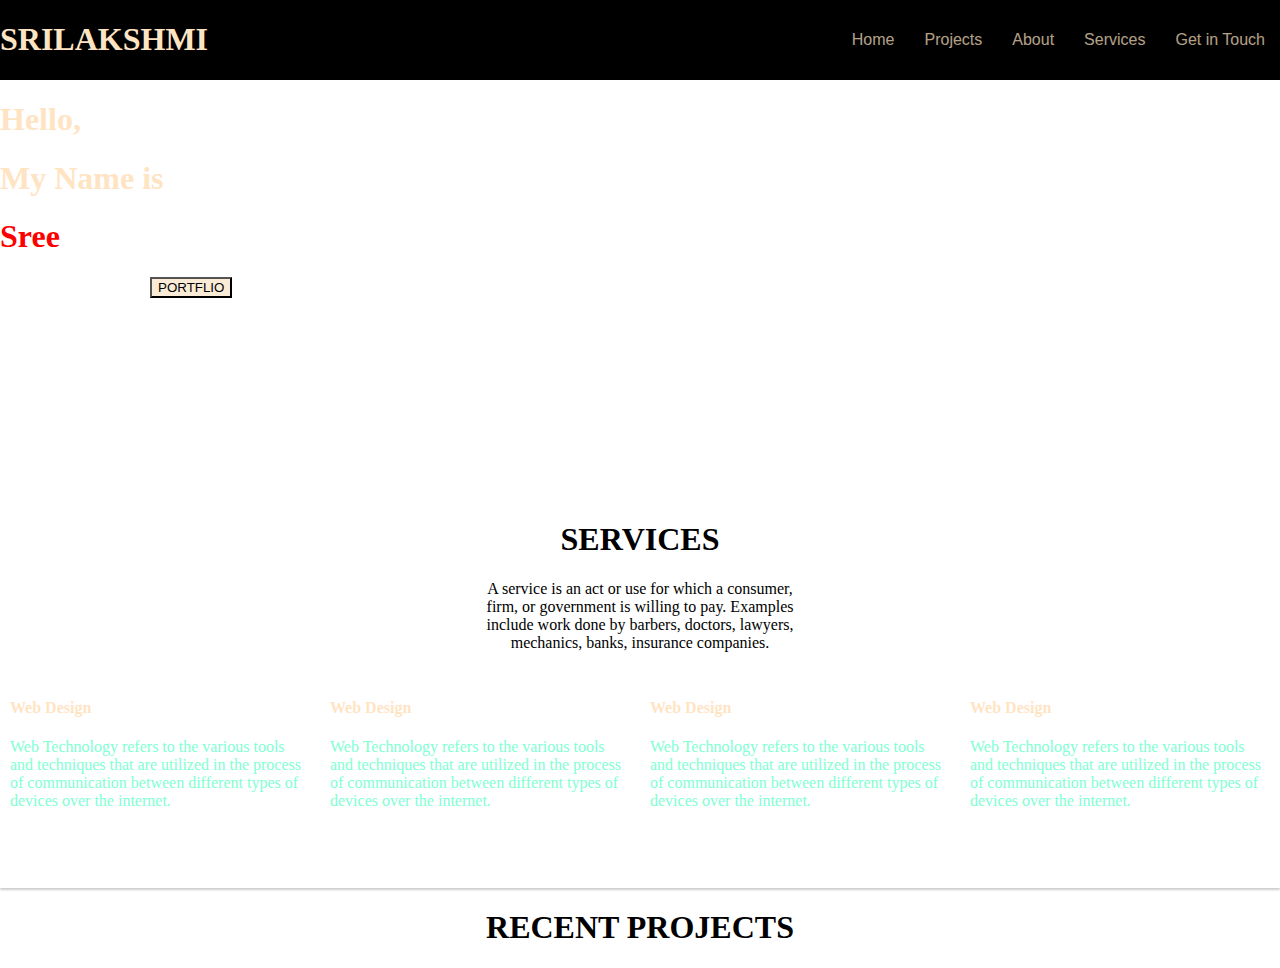
==== ttask.html @ 3f00d75c "Add files via upload" ====
<!DOCTYPE html>
<html lang="en">
<head>
    <meta charset="UTF-8">
    <meta http-equiv="X-UA-Compatible" content="IE=edge">
    <meta name="viewport" content="width=device-width, initial-scale=1.0">
    <title>Document</title>
    <style>
        body {
    margin: 0;
    padding: 0;
    
        }
#navigation-container {
    position: relative;
    background-color:black;
    display: flex;
    flex-direction: row;
    justify-content: space-between;
}

ul {
    display: flex;
    flex-direction: row;
    list-style-type: none;
}

a {
    text-decoration: none;
    color:bisque;
    font-size: 16px;
    font-family: "Trebuchet MS", Arial, Helvetica, sans-serif;
    padding: 5px 15px;
    opacity: 0.7;
}

li {
    display: flex;
    flex-direction: row;
    align-items: center;
}
.m1 {
    background-image:url("https://cdn.pixabay.com/photo/2020/05/07/04/01/digitization-5140071__480.jpg");
    height:500px;
    background-image: cover;
   

}
.m2{
    padding-left: 150px;
}


.card{
  box-shadow: 0 2px 2px 0 rgba(0,0,0,0.2);
  transition: 0.3s;
  display: flex;
  width: 100%;
  background-image:url("https://cdn.pixabay.com/photo/2016/03/25/01/44/abstract-1278048__480.jpg");
  justify-content: space-between;
}
.card:hover {
  box-shadow: 0 8px 16px 0 rgba(0,0,0,0.2);
}

.container {
  gap:10rem;
  border: 10px solid white;
  height: 200px;
}
.container1 {
  gap:10rem;
  border: 10px solid white;
}.container2 {
  gap:10rem;
  border: 10px solid white;
}.container3 {
  gap:10rem;
  border: 10px solid white;
}
.project {
  width:100%;
  border: 3px;
  border-color: black;
  height:100%
}
.pro{
   display:flex;
   flex-wrap: wrap;
   
}



    

    </style>
<head>
<link href="./answer.css" type="text/css" rel="stylesheet">
</head>
<body>
 <div class="m1"> 
<div class="navigation-bar">


  <div id="navigation-container">
    <h1 style="color:bisque;">SRILAKSHMI</h1>
    
    

    <ul>
      <li><a href="#">Home</a></li>
      <li><a href="#">Projects</a></li>
      <li><a href="#">About</a></li>
      <li><a href="#">Services</a></li>
      <li><a href="#">Get in Touch</a></li>
    </ul>
  </div>
  <h1 style="color: bisque;">Hello,</h1><h1 style="color: bisque;">My Name is</h1><h1 style="color: red;">Sree</h1>
  <div class="m2">
  <button style="background-color:antiquewhite ;">PORTFLIO</button>
</div>
  </div>
</div> 
<div>
    <h1 style="text-align: center;">SERVICES</h1>
    <p style="text-align: center;">
        A service is an act or use for which a consumer,<br> 
        firm, or government is willing to pay. Examples<br>
         include work done by barbers, doctors, lawyers,<br> 
         mechanics, banks, insurance companies.
    </p>
</div>


<div class="card">
    
    <div class="container">
      <h4 style="color: bisque ;"><b>Web Design</b></h4> 
      <p style="color: aquamarine;" >Web Technology refers to the various
        tools and techniques that are utilized 
        in the process of communication between 
        different types of devices over the internet.</p>
    </div>
  
    
    
    <div class="container1">
      <h4 style="color: bisque ;"><b>Web Design</b></h4> 
      <p style="color: aquamarine;" >Web Technology refers to the various
        tools and techniques that are utilized 
        in the process of communication between 
        different types of devices over the internet.</p>
    </div>
  
    
    <div class="container2">
      <h4 style="color: bisque ;"><b>Web Design</b></h4> 
      <p style="color: aquamarine;" >Web Technology refers to the various
        tools and techniques that are utilized 
        in the process of communication between 
        different types of devices over the internet.</p>
    </div>
  
    
    <div class="container3">
      <h4 style="color: bisque ;"><b>Web Design</b></h4> 
      <p style="color: aquamarine;" >Web Technology refers to the various
        tools and techniques that are utilized 
        in the process of communication between 
        different types of devices over the internet.</p>
   </div>
  
</div>
<div>
    <h1 style="text-align: center;">RECENT PROJECTS</h1>
</div>
<div class="project1">
  <div class="pro">
   <div class="pro1"></div>
   <div class="pro2"></div>
  </div>
  <div class="pro">
    <div class="pro3"></div>
    <div class="pro4"></div>
  </div>
  <div class="pro">
    <div class="pro5"></div>
    <div class="pro6"></div>
  </div>
  <div class="pro">
    <div class="pro7"></div>
    <div class="pro8"></div>
  </div>
</div>



</body>
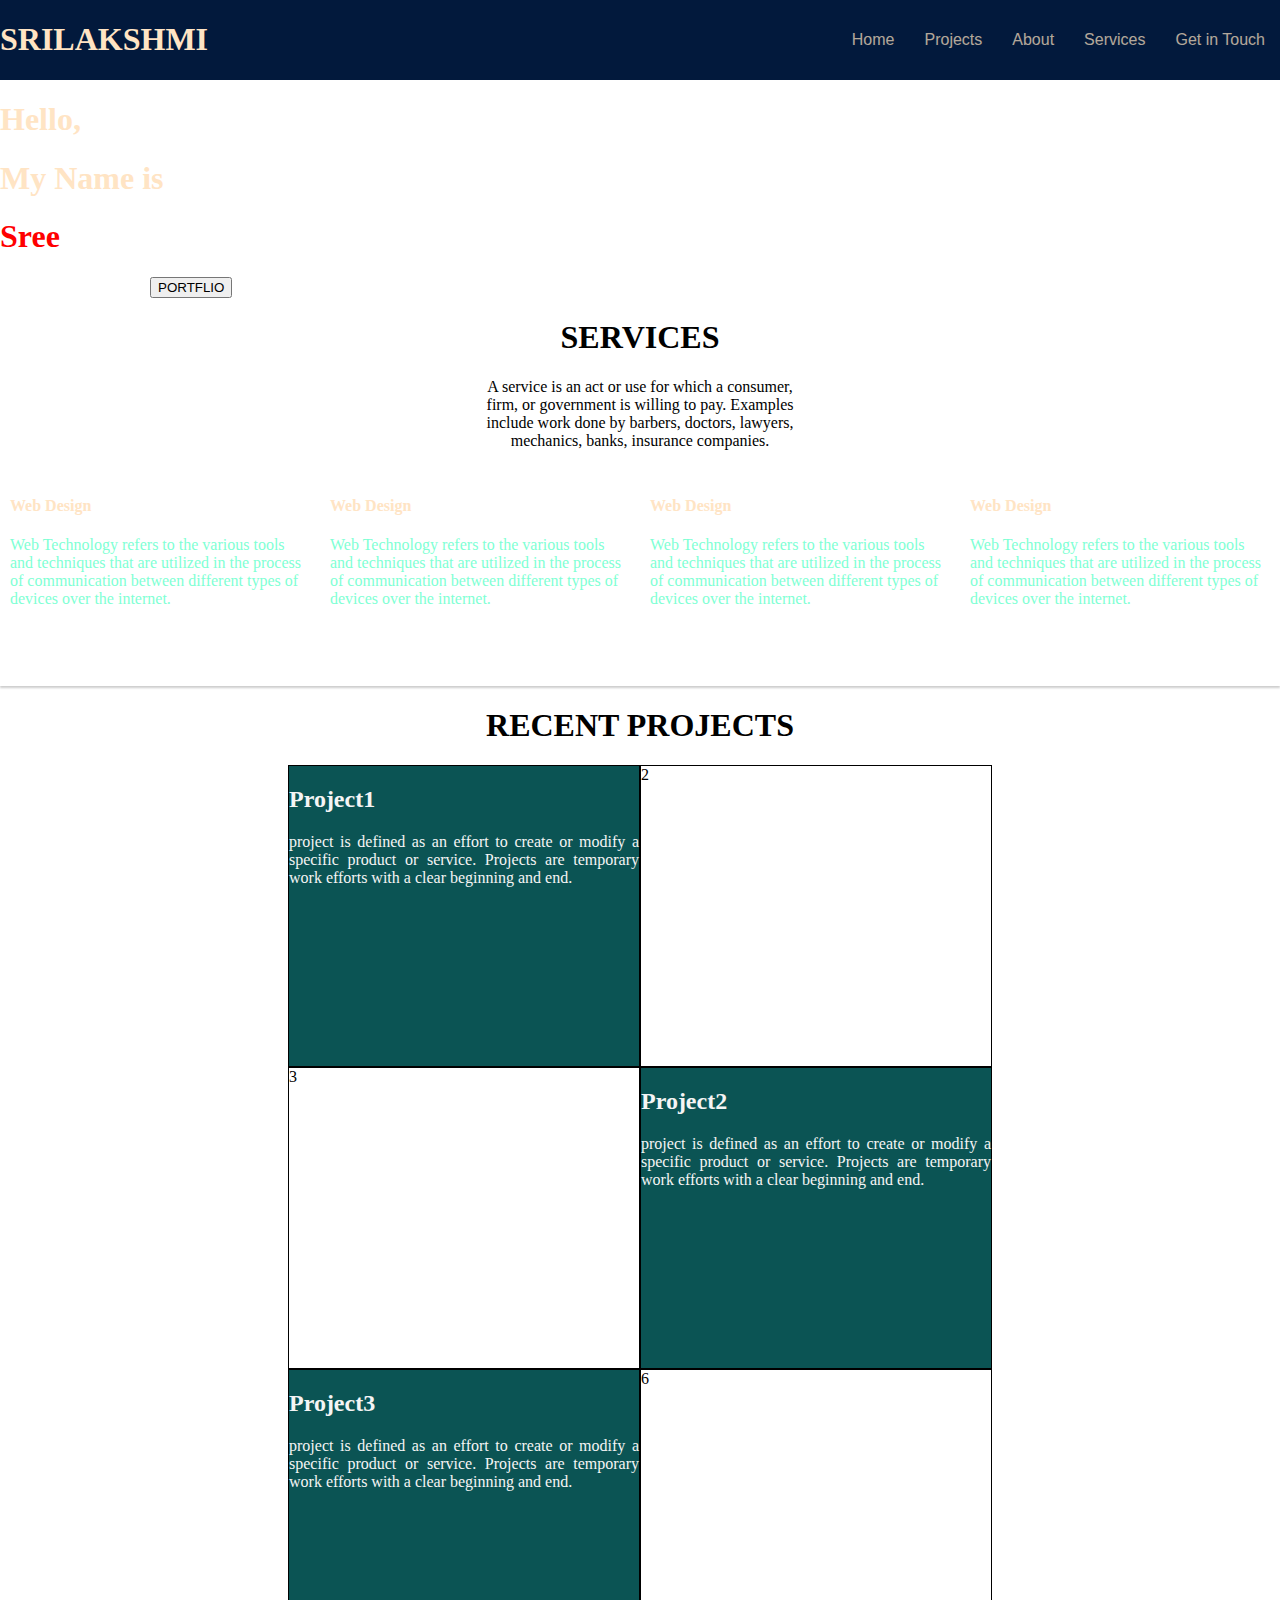
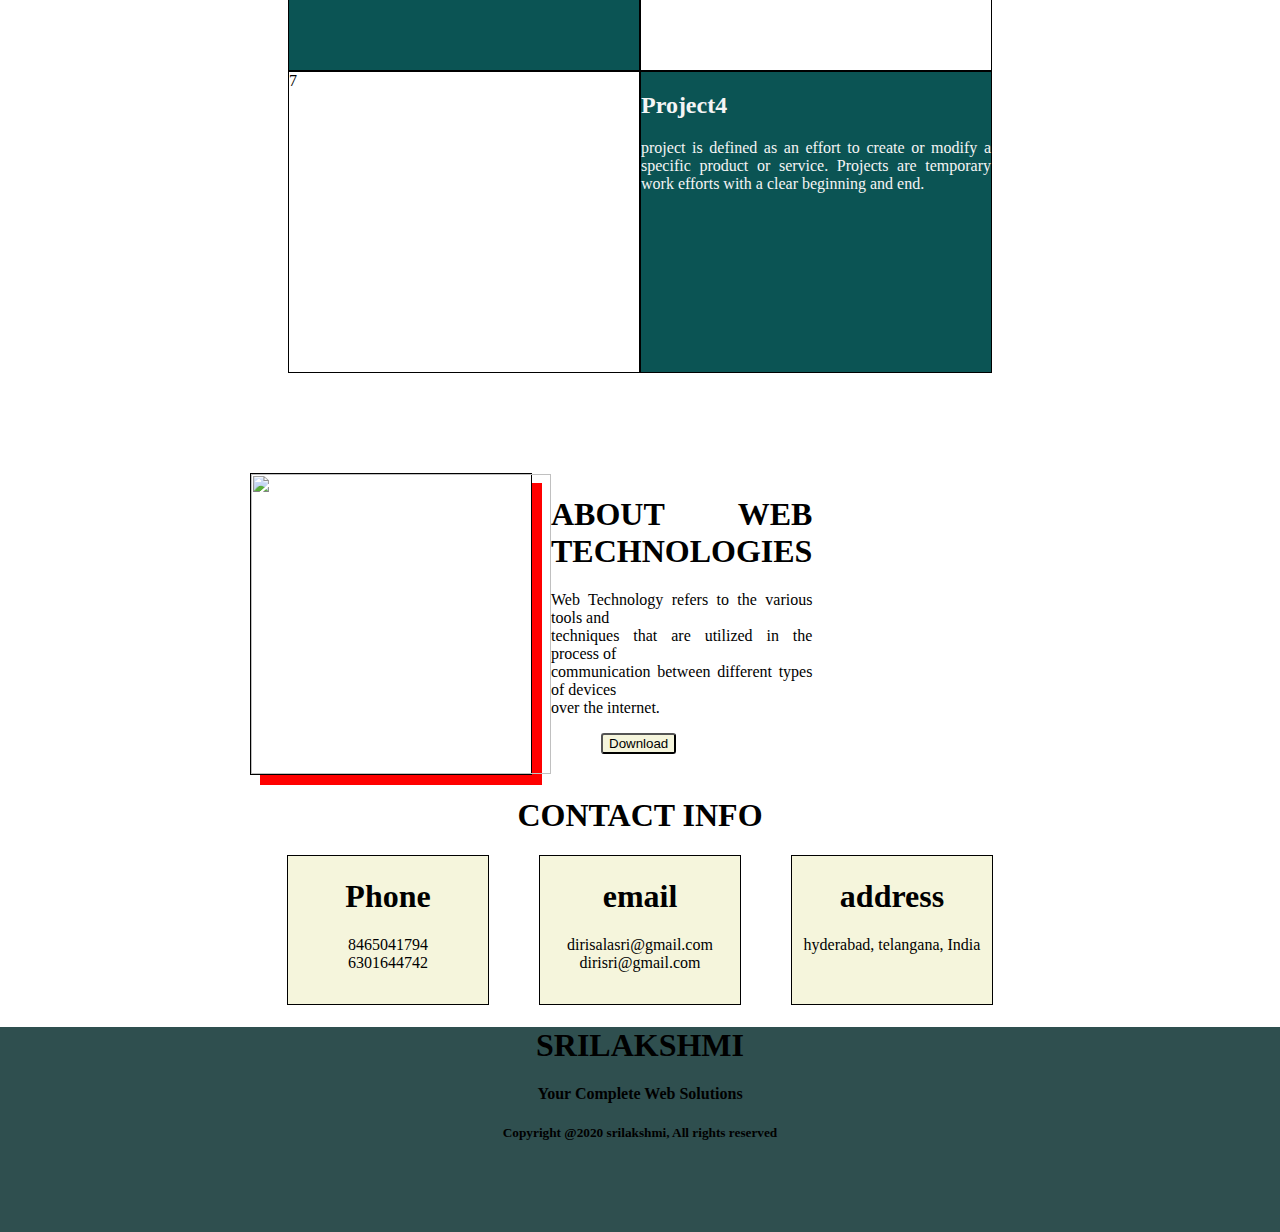
==== commit c69d67bb: "Add files via upload" ====
--- a/ttask.html
+++ b/ttask.html
@@ -5,6 +5,8 @@
     <meta http-equiv="X-UA-Compatible" content="IE=edge">
     <meta name="viewport" content="width=device-width, initial-scale=1.0">
     <title>Document</title>
+    <script type="module" src="https://unpkg.com/ionicons@5.5.2/dist/ionicons/ionicons.esm.js"></script>
+<script nomodule src="https://unpkg.com/ionicons@5.5.2/dist/ionicons/ionicons.js"></script>
     <style>
         body {
     margin: 0;
@@ -13,7 +15,7 @@
         }
 #navigation-container {
     position: relative;
-    background-color:black;
+    background-color:rgb(2, 25, 60);
     display: flex;
     flex-direction: row;
     justify-content: space-between;
@@ -40,15 +42,27 @@
     align-items: center;
 }
 .m1 {
-    background-image:url("https://cdn.pixabay.com/photo/2020/05/07/04/01/digitization-5140071__480.jpg");
-    height:500px;
+    background-image:url("https://unionsystechnologies.com/website/img/slider/m1.jpg");
+   
     background-image: cover;
-   
+    
+   background-size: cover;
 
 }
 .m2{
     padding-left: 150px;
 }
+
+button:hover span{
+  width: 100%;
+  z-index: -1;
+  transition: 0.5s;
+}
+button:hover{
+  border:none;
+  
+}
+
 
 
 .card{
@@ -82,21 +96,149 @@
   width:100%;
   border: 3px;
   border-color: black;
-  height:100%
+  height:100%;
+  margin: auto;
 }
 .pro{
    display:flex;
    flex-wrap: wrap;
-   
-}
+   justify-content: center;
+}
+.pro1
+{
+  width:350px;
+  height: 300px;
+  border:1px solid black;
+  text-align: center;
+  text-align: justify;
+  background-color: rgb(11, 84, 84);
+  color:whitesmoke;
+ 
+}
+.pro2
+{
+  width:350px;
+  height:300px;
+  border:1px solid black;
+  background-image: url(https://encrypted-tbn0.gstatic.com/images?q=tbn:ANd9GcS9y8K66QbGLrt05jsHcEdzG_uw19CFqnWKcw&usqp=CAU);
+}
+.pro3
+{
+  width:350px;
+  height:300px;
+  border:1px solid black;
+  background-image: url(https://encrypted-tbn0.gstatic.com/images?q=tbn:ANd9GcS9y8K66QbGLrt05jsHcEdzG_uw19CFqnWKcw&usqp=CAU);
+}
+.pro4
+{
+  width:350px;
+  height:300px;
+  border:1px solid black;
+  text-align: center;
+  text-align: justify;
+  background-color: rgb(11, 84, 84);
+  color:whitesmoke;
+}
+.pro5
+{
+  width:350px;
+  height:300px;
+  border:1px solid black;
+  text-align: center;
+  text-align: justify;
+  background-color: rgb(11, 84, 84);
+  color:whitesmoke;
+}
+.pro6
+{
+  width:350px;
+  height:300px;
+  border:1px solid black;
+  background-image: url(https://encrypted-tbn0.gstatic.com/images?q=tbn:ANd9GcS9y8K66QbGLrt05jsHcEdzG_uw19CFqnWKcw&usqp=CAU);
+}
+.pro7
+{
+  width:350px;
+  height:300px;
+  border:1px solid black;
+  background-image: url(https://encrypted-tbn0.gstatic.com/images?q=tbn:ANd9GcS9y8K66QbGLrt05jsHcEdzG_uw19CFqnWKcw&usqp=CAU);
+}
+.pro8
+{
+  width:350px;
+  height:300px;
+  border:1px solid black;
+  text-align: center;
+  text-align: justify;
+  background-color: rgb(11, 84, 84);
+  color:whitesmoke;
+}
+.example3 {
+  border: 1px solid; 
+  width:280px;
+  height:300px;
+  box-shadow: 10px 10px red;
+  margin-top: 100px;
+  display: flex;
+  margin-left: 250px;
+}
+.example4 {
+   text-align: justify;
+
+}
+.download {
+  background-color: beige;
+  border-radius: 3px;
+  margin-left: 50px;
+  
+
+}
+.contact1 {
+  display:flex;
+  height:150px;
+  justify-content: center;
+  gap:50px;
+  
+  
+
+ 
+}
+.phone {
+  width:200px;
+  border: 1px solid;
+  background-color: beige;
+  text-align: center;
+  
+  
+}
+.email {
+  width:200px;
+  border:1px solid;
+  background-color: beige;
+  text-align: center;
+  
+}
+.address {
+  width:200px;
+  border: 1px solid;
+  background-color: beige;
+  text-align: center;
+}
+.last {
+  
+  background-color:darkslategray;
+  height: 205px;
+  justify-content: center;
+  text-align: center;
+  
+}
+
 
 
 
     
 
     </style>
-<head>
-<link href="./answer.css" type="text/css" rel="stylesheet">
 </head>
 <body>
  <div class="m1"> 
@@ -118,7 +260,7 @@
   </div>
   <h1 style="color: bisque;">Hello,</h1><h1 style="color: bisque;">My Name is</h1><h1 style="color: red;">Sree</h1>
   <div class="m2">
-  <button style="background-color:antiquewhite ;">PORTFLIO</button>
+  <button type="button">PORTFLIO</button>
 </div>
   </div>
 </div> 
@@ -177,23 +319,63 @@
 </div>
 <div class="project1">
   <div class="pro">
-   <div class="pro1"></div>
-   <div class="pro2"></div>
+    <div class="pro1"><h2>Project1</h2><p> project is defined 
+      as an effort to create or modify a specific product
+     or service. Projects are temporary work efforts 
+     with a clear beginning and end.</p></div>
+   <div class="pro2">2</div>
   </div>
   <div class="pro">
-    <div class="pro3"></div>
-    <div class="pro4"></div>
+    <div class="pro3">3</div>
+    <div class="pro4"><h2>Project2</h2><p> project is defined 
+      as an effort to create or modify a specific product
+     or service. Projects are temporary work efforts 
+     with a clear beginning and end.</p></div></div>
   </div>
   <div class="pro">
-    <div class="pro5"></div>
-    <div class="pro6"></div>
+    <div class="pro5"><h2>Project3</h2><p> project is defined 
+      as an effort to create or modify a specific product
+     or service. Projects are temporary work efforts 
+     with a clear beginning and end.</p></div>
+    <div class="pro6">6</div>
   </div>
   <div class="pro">
-    <div class="pro7"></div>
-    <div class="pro8"></div>
-  </div>
-</div>
-
+    <div class="pro7">7</div>
+    <div class="pro8"><h2>Project4</h2><p> project is defined 
+      as an effort to create or modify a specific product
+     or service. Projects are temporary work efforts 
+     with a clear beginning and end.</p></div></div>
+  </div>
+</div>
+<div class="example3">
+ <img src="https://sp-ao.shortpixel.ai/client/to_auto,q_glossy,ret_img/https://softwebdevelopment.com/wp-content/uploads/2019/03/pp-web-technology.png" width="300px" height="300px">
+
+<div class="example4"><h1>ABOUT WEB TECHNOLOGIES</h1>
+   <p>Web Technology refers to the various tools and<br>
+   techniques that are utilized in the process of<br>
+    communication between different types of devices<br> 
+    over the internet.</p>
+    <button class="download">Download</button></div>
+</div>
+<div class="contact">
+  <h1 style="text-align:center">CONTACT INFO</h1>
+</div>
+<div class="contact1">
+  <div class="phone"><h1><ion-icon name="call-outline"></ion-icon><b>Phone</b></h1>8465041794<br>6301644742</div>
+  <div class="email"><h1><ion-icon name="mail-outline"></ion-icon><b>email</b></h1>dirisalasri@gmail.com<br>dirisri@gmail.com</div>
+  <div class="address"><h1><ion-icon name="map-outline"></ion-icon><b>address</b></h1>hyderabad, telangana, India</div>
+</div>
+<div class="last">
+  <h1>SRILAKSHMI</h1>
+  <h4>Your Complete Web Solutions</h4>
+  <ion-icon name="logo-facebook"></ion-icon>
+  <ion-icon name="logo-instagram"></ion-icon>
+ <ion-icon name="logo-twitter"></ion-icon>
+  <ion-icon name="logo-linkedin"></ion-icon>
+  <h5>Copyright @2020 srilakshmi, All rights reserved</h5>
+</div>
 
 
 </body>
+</html>
+
